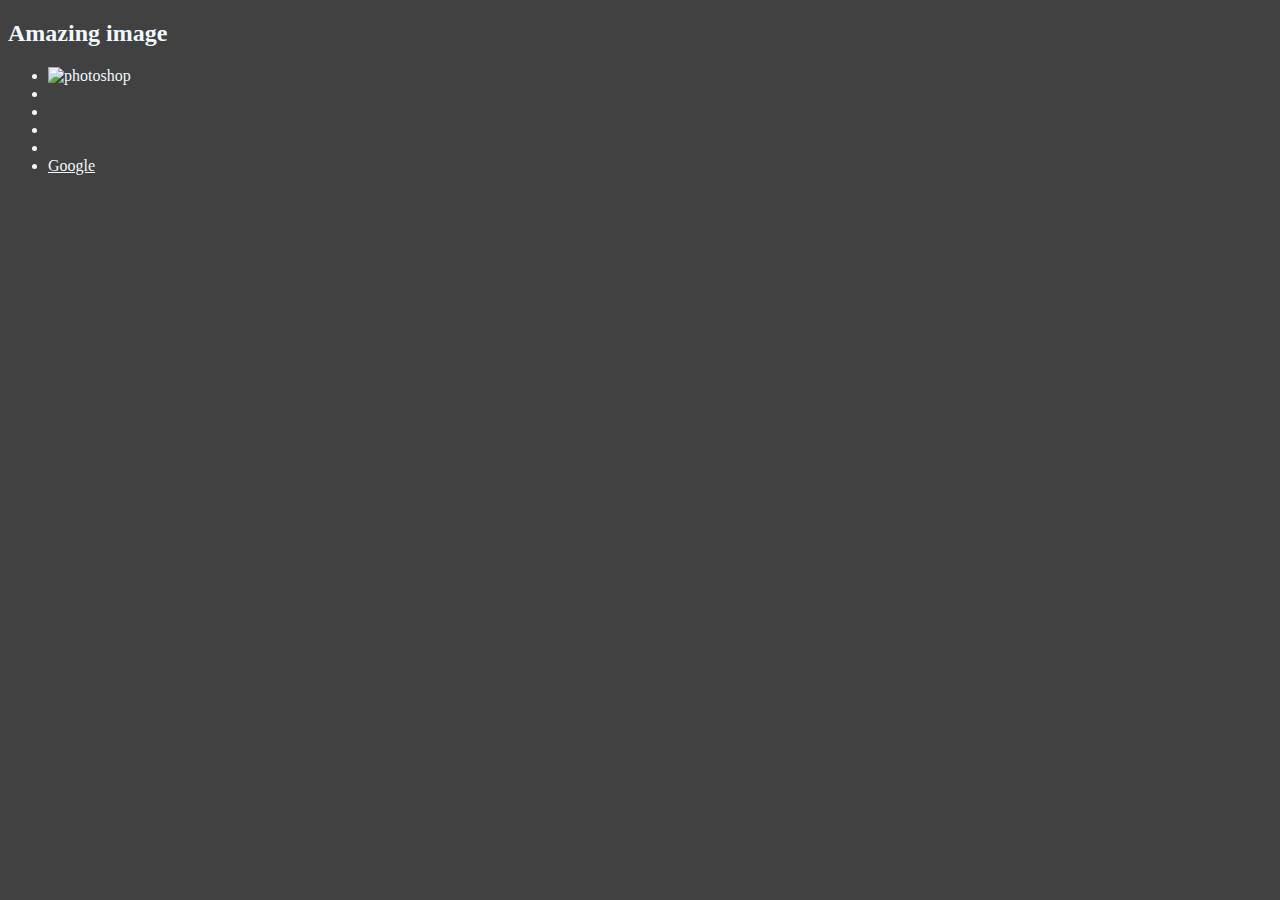
==== 09_Events/index.html @ c807c483 "Events Object in Javascript" ====
<!DOCTYPE html>
<html lang="en">
  <head>
    <meta charset="UTF-8" />
    <meta name="viewport" content="width=device-width, initial-scale=1.0" />
    <title>html Events</title>
  </head>
  <body style="background-color: #414141; color: aliceblue">
    <h2>Amazing image</h2>
    <div>
      <ul id="images">
        <li>
          <img
            width="200px"
            id="photoshop"
            src="https://images.pexels.com/photos/3561339/pexels-photo-3561339.jpeg?auto=compress&cs=tinysrgb&w=1600&lazy=load"
            alt="photoshop"
          />
        </li>
        <li>
          <img
            width="200px"
            id="japan"
            src="https://images.pexels.com/photos/3532553/pexels-photo-3532553.jpeg?auto=compress&cs=tinysrgb&w=1600&lazy=load"
            alt=""
          />
        </li>
        <li>
          <img
            width="200px"
            id="river"
            src="https://images.pexels.com/photos/3532551/pexels-photo-3532551.jpeg?auto=compress&cs=tinysrgb&w=1600&lazy=load"
            alt=""
          />
        </li>
        <li>
          <img
            width="200px"
            id="owl"
            src="https://images.pexels.com/photos/3532552/pexels-photo-3532552.jpeg?auto=compress&cs=tinysrgb&w=1600&lazy=load"
            alt=""
          />
        </li>
        <li>
          <img
            width="200px"
            id="prayer"
            src="https://images.pexels.com/photos/2522671/pexels-photo-2522671.jpeg?auto=compress&cs=tinysrgb&w=1600&lazy=load"
            alt=""
          />
        </li>
        <li>
          <a style="color: aliceblue" href="https://google.com" id="google"
            >Google</a
          >
        </li>
      </ul>
    </div>
  </body>
  <script>
    document.getElementById("owl").addEventListener("click", (e) => {
      //   alert("owl clcked");
      //   console.log(e.target.parentNode);
    });
    // document.getElementById('owl').onclick = function(){
    //     alert("owl clicked")
    // }

    // attachEvent()
    // jQuery - on

    // type, timestamp, defaultPrevented
    // target, toElement, srcElement, currentTarget,
    // clientX, clientY, screenX, screenY
    // altkey, ctrlkey, shiftkey, keyCode

    // document.getElementById("images").addEventListener(
    //   "click",
    //   function (e) {
    //     console.log("clicked inside the ul");
    //   },
    //   false
    // );

    // document.getElementById("owl").addEventListener(
    //   "click",
    //   function (e) {
    //     console.log("owl clicked");
    //     // e.stopPropagation()
    //   },
    //   false // false menas bubbling phase(bottom to top like a bubble) propogation and true means capturing phase
    // );

    // document.getElementById('google').addEventListener('click',function(e){
    //     e.preventDefault(); // it'll prevent the defualt behaviour
    //     e.stopPropagation() // it'll stop the propogation of events
    //     console.log("google clicked");
    // }, false)

    document.querySelector("#images").addEventListener("click", function (e) {
      console.log(e.target.tagName);
      if (e.target.tagName === "IMG") {
        console.log(e.target.id);
        let removeIt = e.target.parentNode;
        removeIt.remove();
      } else {
        e.preventDefault();
        console.log(e.target);
      }
    });
  </script>
</html>
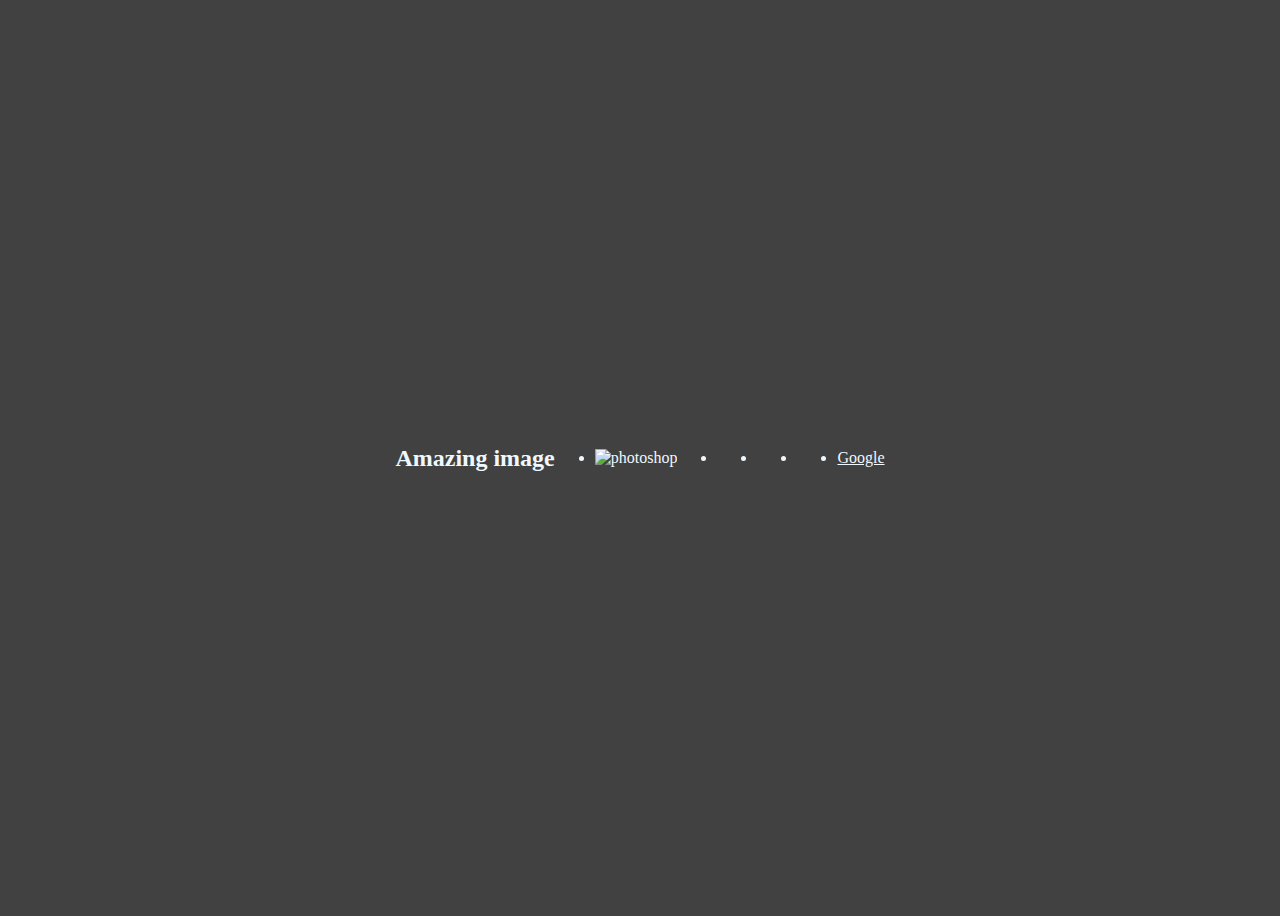
==== commit 03b974a2: "Added some styling" ====
--- a/09_Events/index.html
+++ b/09_Events/index.html
@@ -5,13 +5,24 @@
     <meta name="viewport" content="width=device-width, initial-scale=1.0" />
     <title>html Events</title>
   </head>
-  <body style="background-color: #414141; color: aliceblue">
+  <body
+    style="
+      background-color: #414141;
+      color: aliceblue;
+      display: flex;
+      /* flex-direction: column; */
+      justify-content: center;
+      flex-wrap: wrap;
+      align-items: center;
+      height: 100vh;
+    "
+  >
     <h2>Amazing image</h2>
     <div>
-      <ul id="images">
+      <ul id="images" style="display: flex; flex-wrap: wrap; gap: 40px">
         <li>
           <img
-            width="200px"
+            width="300px"
             id="photoshop"
             src="https://images.pexels.com/photos/3561339/pexels-photo-3561339.jpeg?auto=compress&cs=tinysrgb&w=1600&lazy=load"
             alt="photoshop"
@@ -19,7 +30,7 @@
         </li>
         <li>
           <img
-            width="200px"
+            width="300px"
             id="japan"
             src="https://images.pexels.com/photos/3532553/pexels-photo-3532553.jpeg?auto=compress&cs=tinysrgb&w=1600&lazy=load"
             alt=""
@@ -27,7 +38,7 @@
         </li>
         <li>
           <img
-            width="200px"
+            width="300px"
             id="river"
             src="https://images.pexels.com/photos/3532551/pexels-photo-3532551.jpeg?auto=compress&cs=tinysrgb&w=1600&lazy=load"
             alt=""
@@ -35,7 +46,7 @@
         </li>
         <li>
           <img
-            width="200px"
+            width="300px"
             id="owl"
             src="https://images.pexels.com/photos/3532552/pexels-photo-3532552.jpeg?auto=compress&cs=tinysrgb&w=1600&lazy=load"
             alt=""
@@ -43,19 +54,15 @@
         </li>
         <li>
           <img
-            width="200px"
+            width="300px"
             id="prayer"
             src="https://images.pexels.com/photos/2522671/pexels-photo-2522671.jpeg?auto=compress&cs=tinysrgb&w=1600&lazy=load"
             alt=""
           />
         </li>
-        <li>
-          <a style="color: aliceblue" href="https://google.com" id="google"
-            >Google</a
-          >
-        </li>
       </ul>
     </div>
+    <a style="color: aliceblue" href="https://google.com" id="google">Google</a>
   </body>
   <script>
     document.getElementById("owl").addEventListener("click", (e) => {
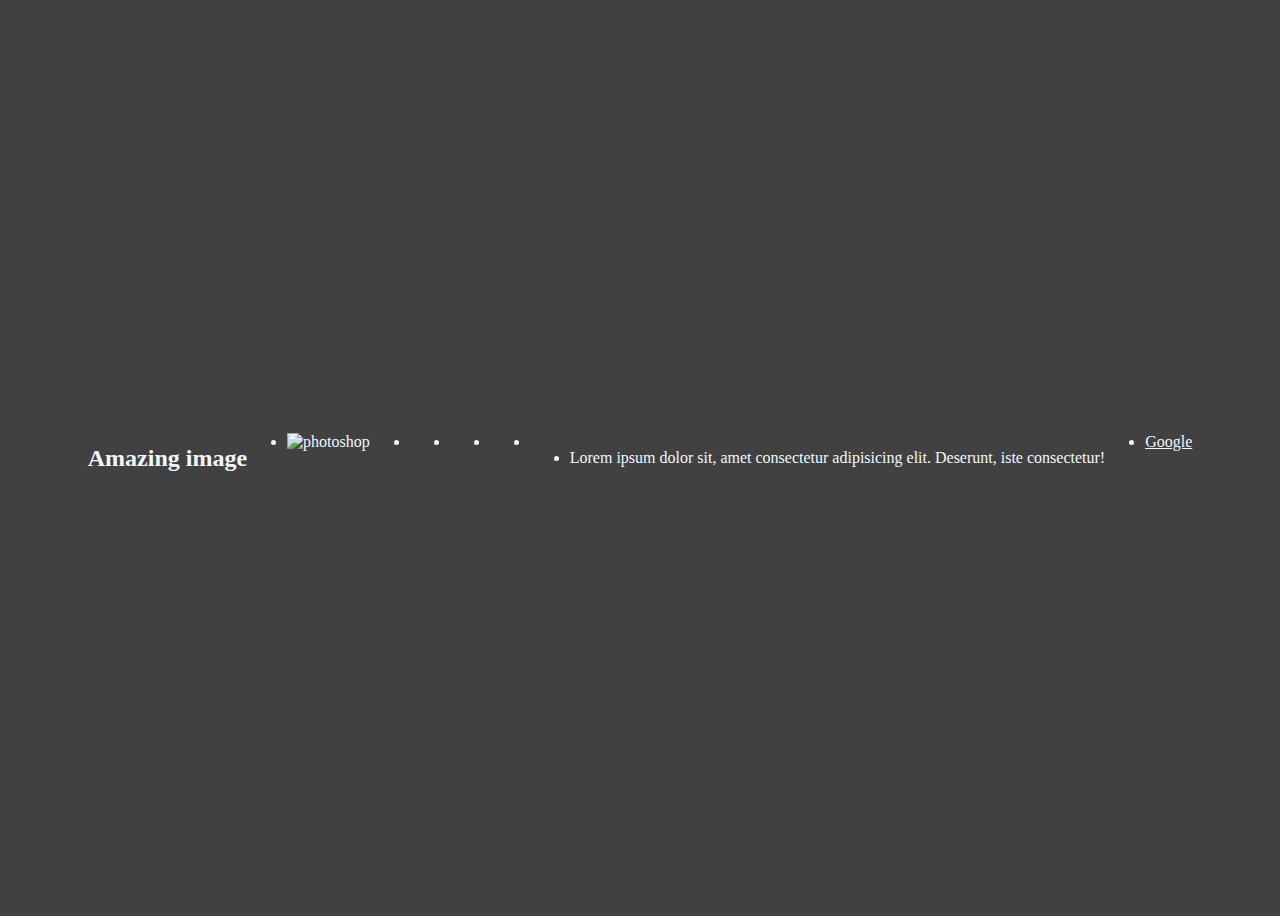
==== commit 906e69fd: "Learned SetTimeout an setTimeInterval" ====
--- a/09_Events/index.html
+++ b/09_Events/index.html
@@ -60,14 +60,24 @@
             alt=""
           />
         </li>
+        <li>
+          <p>
+            Lorem ipsum dolor sit, amet consectetur adipisicing elit. Deserunt,
+            iste consectetur!
+          </p>
+        </li>
+        <li>
+          <a style="color: aliceblue" href="https://google.com" id="google"
+            >Google</a
+          >
+        </li>
       </ul>
     </div>
-    <a style="color: aliceblue" href="https://google.com" id="google">Google</a>
   </body>
   <script>
     document.getElementById("owl").addEventListener("click", (e) => {
-      //   alert("owl clcked");
-      //   console.log(e.target.parentNode);
+      // alert("owl clcked");
+      // console.log(e.target.parentNode);
     });
     // document.getElementById('owl').onclick = function(){
     //     alert("owl clicked")
@@ -109,6 +119,7 @@
       if (e.target.tagName === "IMG") {
         console.log(e.target.id);
         let removeIt = e.target.parentNode;
+        console.log(removeIt);
         removeIt.remove();
       } else {
         e.preventDefault();
